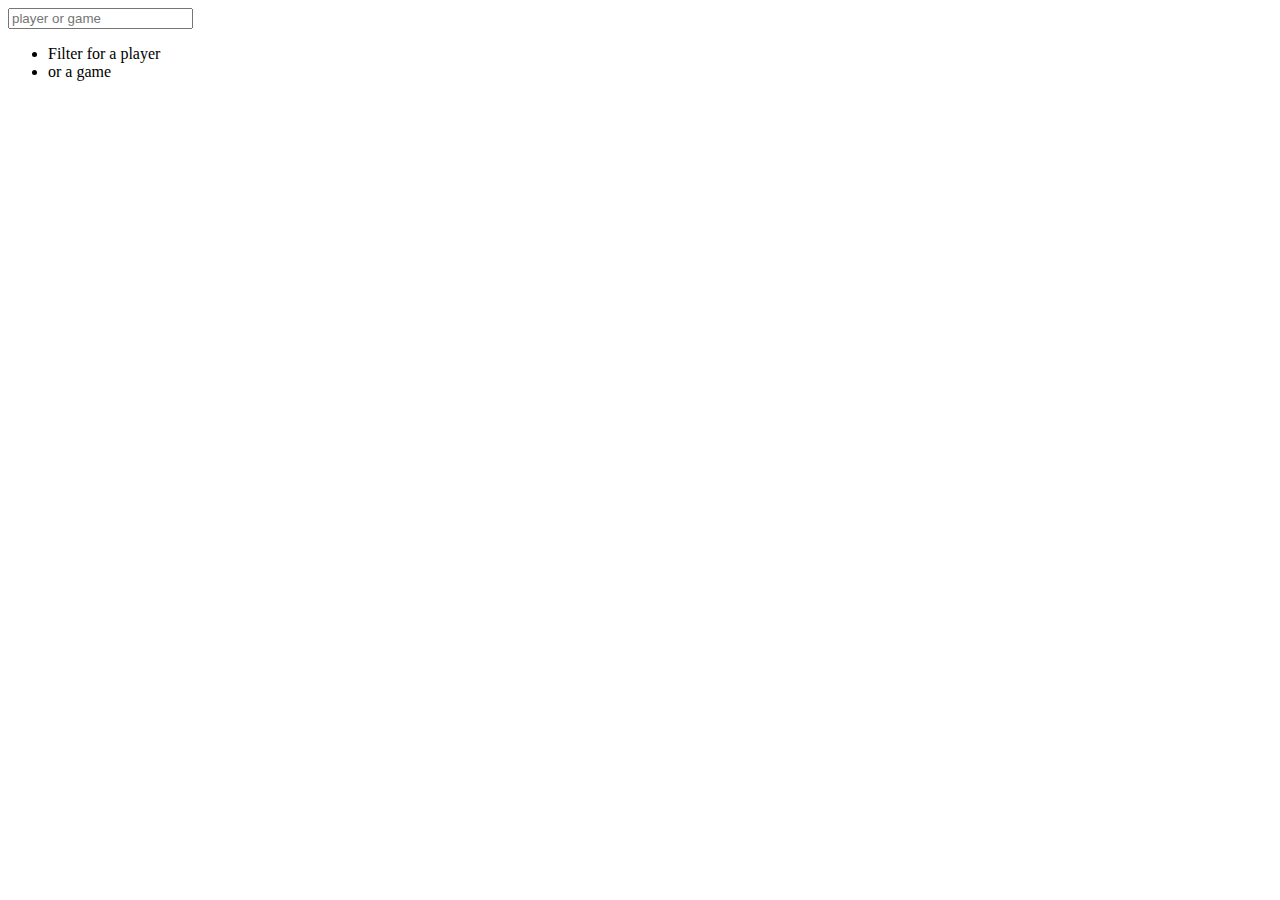
==== index.html @ 07617d78 "add structure" ====
<!DOCTYPE html>
<html lang="en">

<head>
    <meta charset="UTF-8">
    <meta name="viewport" content="width=device-width, initial-scale=1.0">
    <title>search box</title>
</head>

<body>
    <form class="search-form">
        <input type="text" class="search" placeholder="player or game">
        <ul class="suggestions">
            <li>Filter for a player</li>
            <li>or a game</li>
        </ul>
    </form>

<script src="script.js"></script>
</body>

</html>
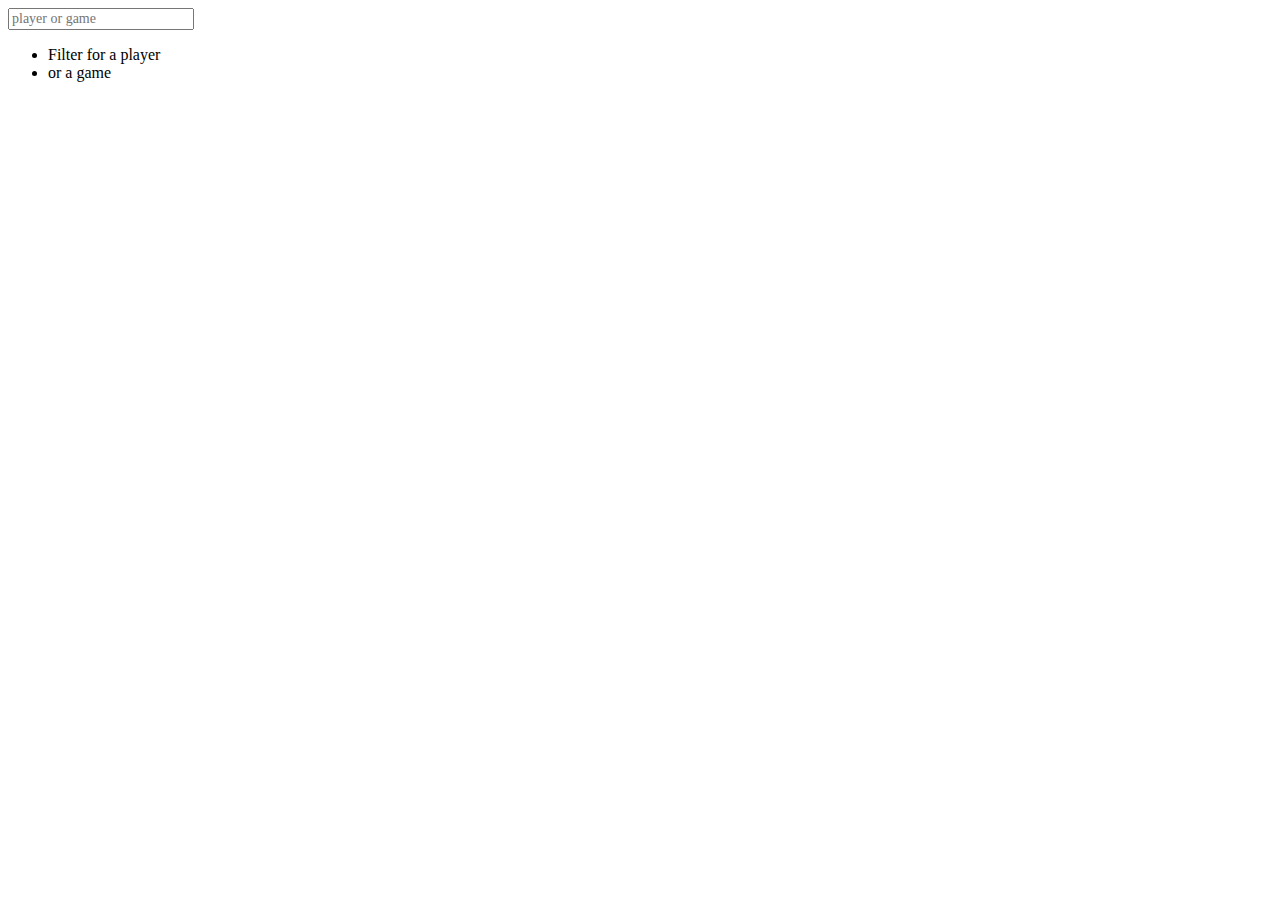
==== commit 4fdea420: "additional scripts" ====
--- a/index.html
+++ b/index.html
@@ -5,6 +5,7 @@
     <meta charset="UTF-8">
     <meta name="viewport" content="width=device-width, initial-scale=1.0">
     <title>search box</title>
+    <link rel="stylesheet" href="style.css"/>
 </head>
 
 <body>
@@ -16,7 +17,15 @@
         </ul>
     </form>
 
+    
+    <!-- <span value="Create Table From JSON" /> -->
+    <!-- <input type="button" onclick="CreateTableFromJSON()" value="Create Table From JSON" /> -->
+    <!-- <span id="CreateTableFromJSON()"></span> -->
+    <p id="showData"></p>
+
 <script src="script.js"></script>
+<script src="script1.js"></script>
+<script src="script2.js"></script>
 </body>
 
 </html>--- a/style.css
+++ b/style.css
@@ -0,0 +1,13 @@
+th, td, p, input, span {
+    font:14px Verdana;
+}
+table, th, td 
+{
+    border: solid 1px #DDD;
+    border-collapse: collapse;
+    padding: 2px 3px;
+    text-align: center;
+}
+th {
+    font-weight:bold;
+}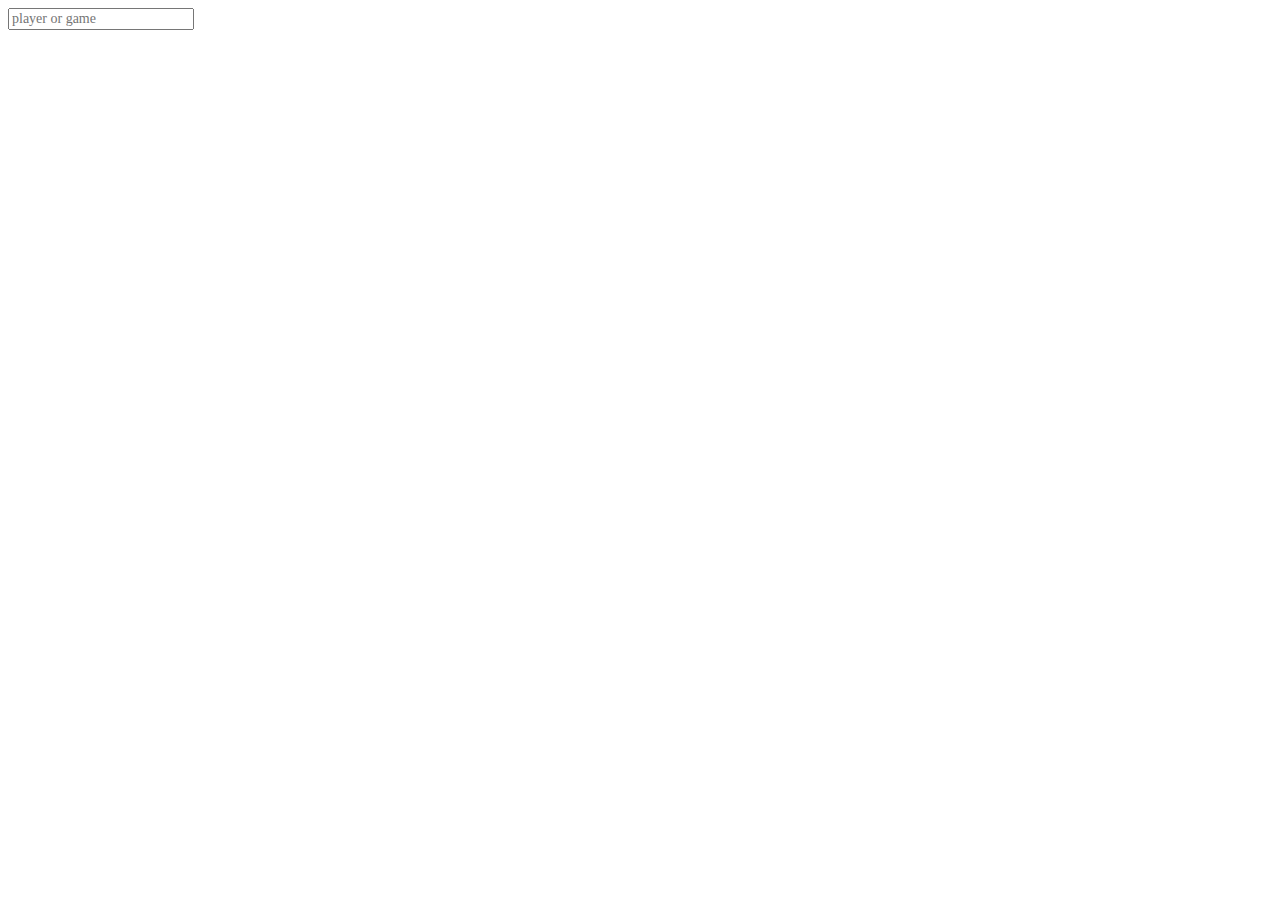
==== commit 4a28bad0: "modify" ====
--- a/index.html
+++ b/index.html
@@ -5,27 +5,36 @@
     <meta charset="UTF-8">
     <meta name="viewport" content="width=device-width, initial-scale=1.0">
     <title>search box</title>
-    <link rel="stylesheet" href="style.css"/>
+    <link rel="stylesheet" href="style.css" />
+
+
+
 </head>
 
 <body>
     <form class="search-form">
         <input type="text" class="search" placeholder="player or game">
         <ul class="suggestions">
-            <li>Filter for a player</li>
-            <li>or a game</li>
+            <!-- <li>Filter for a player</li>
+            <li>or a game</li> -->
         </ul>
     </form>
 
-    
+
     <!-- <span value="Create Table From JSON" /> -->
     <!-- <input type="button" onclick="CreateTableFromJSON()" value="Create Table From JSON" /> -->
     <!-- <span id="CreateTableFromJSON()"></span> -->
     <p id="showData"></p>
 
-<script src="script.js"></script>
-<script src="script1.js"></script>
-<script src="script2.js"></script>
+    <script src="./script.js"></script>
+    <!-- <script type="module" src="./script1.js"></script> -->
+    <!-- <script type="module" src="./script2.js"></script> -->
+    <script src="./data.js"></script>
+
+
+
+
+
 </body>
 
 </html>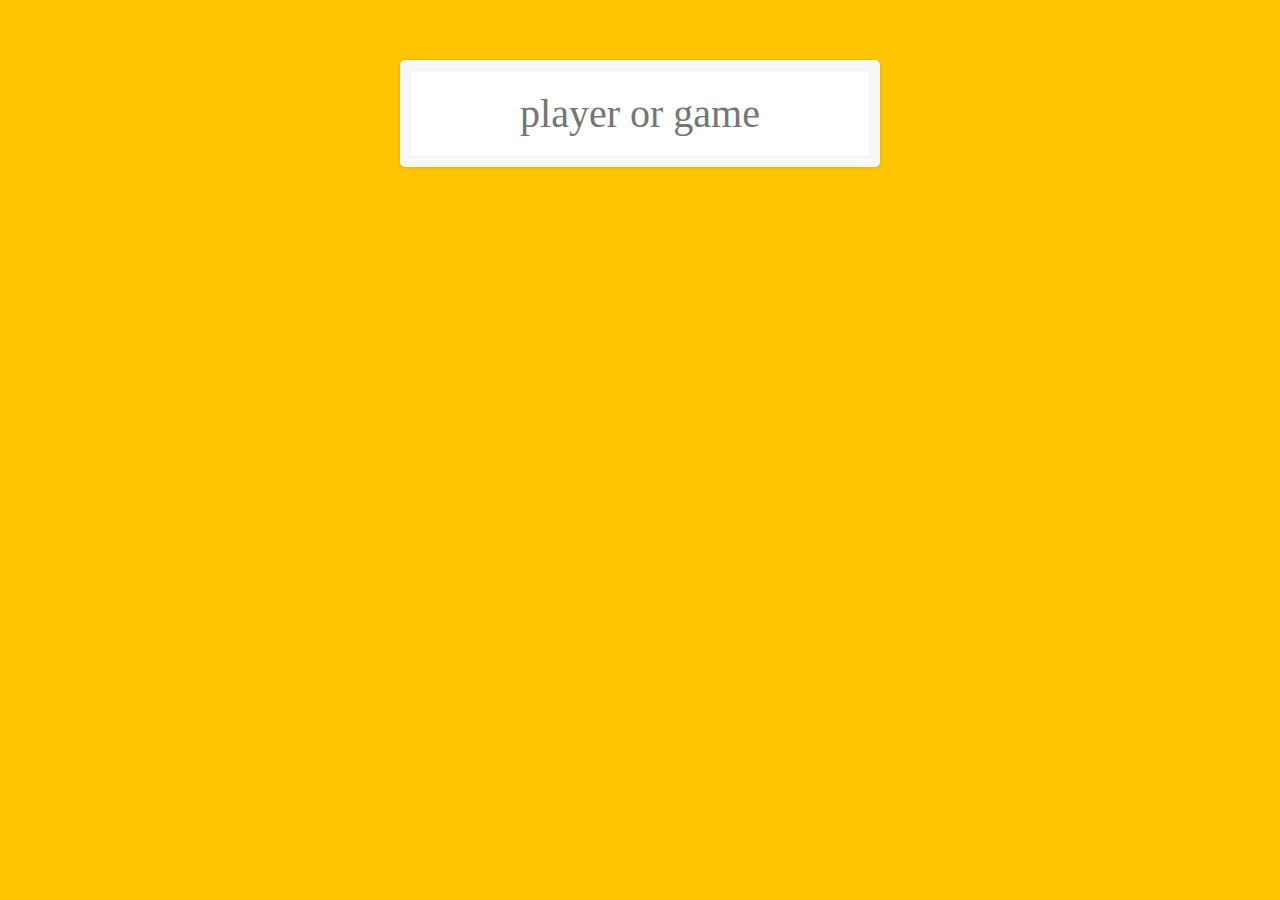
==== commit feed5da2: "modify search function" ====
--- a/index.html
+++ b/index.html
@@ -26,7 +26,7 @@
     <!-- <span id="CreateTableFromJSON()"></span> -->
     <p id="showData"></p>
 
-    <script src="./script.js"></script>
+    <!-- <script src="./script.js"></script> -->
     <!-- <script type="module" src="./script1.js"></script> -->
     <!-- <script type="module" src="./script2.js"></script> -->
     <script src="./data.js"></script>
--- a/style.css
+++ b/style.css
@@ -10,4 +10,79 @@
 }
 th {
     font-weight:bold;
-}+}
+
+html {
+    box-sizing: border-box;
+    background: #ffc600;
+    font-family: 'helvetica neue';
+    font-size: 20px;
+    font-weight: 200;
+  }
+  
+  *, *:before, *:after {
+    box-sizing: inherit;
+  }
+  
+  input {
+    width: 100%;
+    padding: 20px;
+  }
+  
+  .search-form {
+    max-width: 400px;
+    margin: 50px auto;
+  }
+  
+  input.search {
+    margin: 0;
+    text-align: center;
+    outline: 0;
+    border: 10px solid #F7F7F7;
+    width: 120%;
+    left: -10%;
+    position: relative;
+    top: 10px;
+    z-index: 2;
+    border-radius: 5px;
+    font-size: 40px;
+    box-shadow: 0 0 5px rgba(0, 0, 0, 0.12), inset 0 0 2px rgba(0, 0, 0, 0.19);
+  }
+  
+  .suggestions {
+    margin: 0;
+    padding: 0;
+    position: relative;
+    /*perspective: 20px;*/
+  }
+  
+  .suggestions li {
+    background: white;
+    list-style: none;
+    border-bottom: 1px solid #D8D8D8;
+    box-shadow: 0 0 10px rgba(0, 0, 0, 0.14);
+    margin: 0;
+    padding: 20px;
+    transition: background 0.2s;
+    display: flex;
+    justify-content: space-between;
+    text-transform: capitalize;
+  }
+  
+  .suggestions li:nth-child(even) {
+    transform: perspective(100px) rotateX(3deg) translateY(2px) scale(1.001);
+    background: linear-gradient(to bottom,  #ffffff 0%,#EFEFEF 100%);
+  }
+  
+  .suggestions li:nth-child(odd) {
+    transform: perspective(100px) rotateX(-3deg) translateY(3px);
+    background: linear-gradient(to top,  #ffffff 0%,#EFEFEF 100%);
+  }
+  
+  span.population {
+    font-size: 15px;
+  }
+  
+  .hl {
+    background: #ffc600;
+  }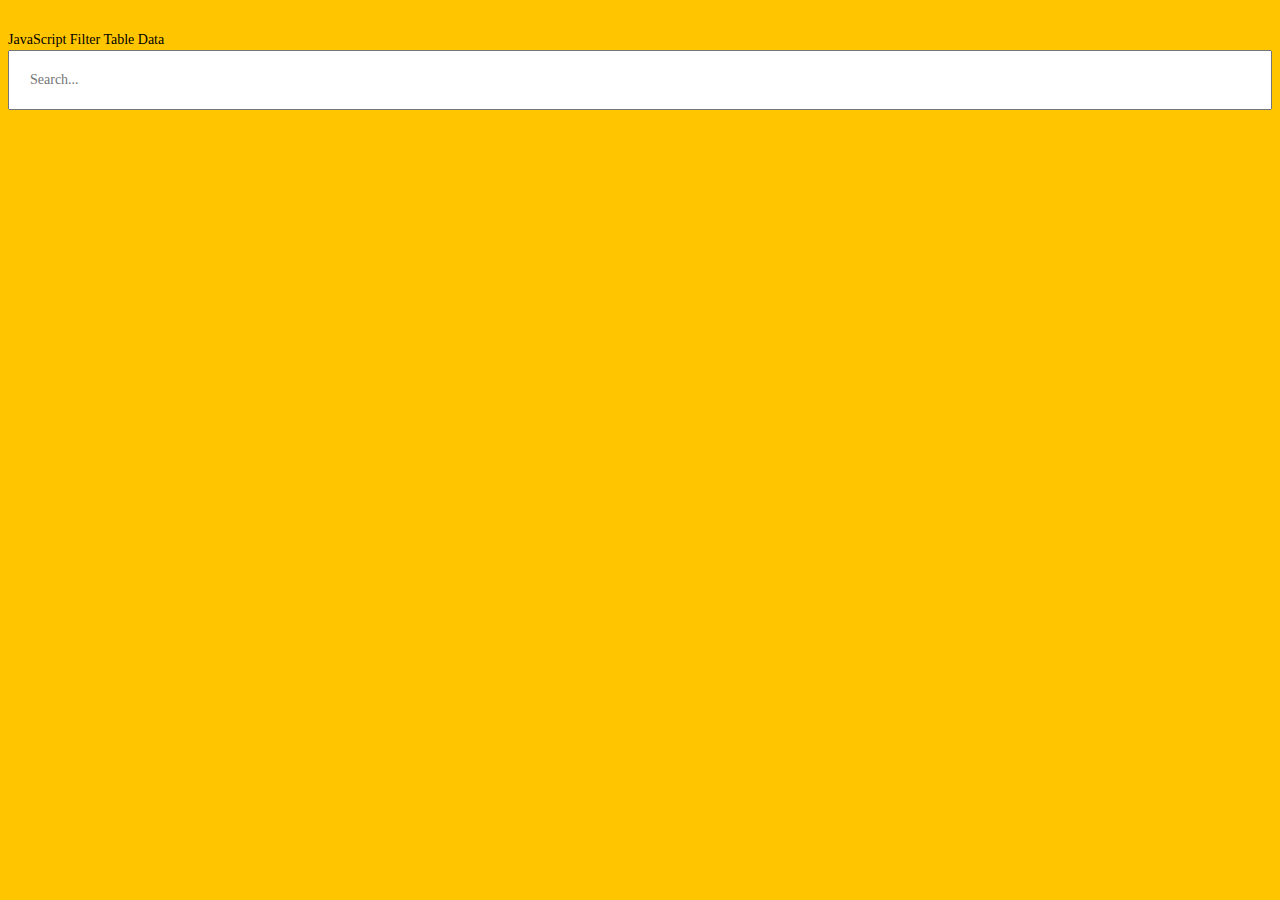
==== commit 1b248c72: "modify" ====
--- a/index.html
+++ b/index.html
@@ -12,24 +12,104 @@
 </head>
 
 <body>
-    <form class="search-form">
+    <!-- <form class="search-form">
         <input type="text" class="search" placeholder="player or game">
         <ul class="suggestions">
             <!-- <li>Filter for a player</li>
             <li>or a game</li> -->
-        </ul>
-    </form>
-
+    <!-- </ul>
+    </form>  -->
+    <!-- <input type="text" id="myInput" onkeyup="searchTable()" placeholder="Search for names.." title="Type in a name"> -->
+    <div class="container">
+        <h3>
+            <span>JavaScript Filter Table Data</span>
+            <input type="search" placeholder="Search..." class="form-control search-input"
+                data-table="customers-list" />
+        </h3>
+        <p id="showData"></p>
+    </div>
+    <!-- <table class="table table-striped mt32 customers-list">
+            <thead>
+                <tr>
+                    <th>Customer ID</th>
+                    <th>Name</th>
+                    <th>Email</th>
+                    <th>Postal Code</th>
+                    <th>Country</th>
+                </tr>
+            </thead>
+            <tbody>
+                <tr>
+                    <td>1</td>
+                    <td>Ana Trujillo</td>
+                    <td>Ana.trujillo@gmail.com</td>
+                    <td>050214</td>
+                    <td>Germany</td>
+                </tr>
+                <tr>
+                    <td>2</td>
+                    <td>Antonio Moreno</td>
+                    <td>antoniomoreno2@gmail.com</td>
+                    <td>12209</td>
+                    <td>Mexico</td>
+                </tr>
+                <tr>
+                    <td>3</td>
+                    <td>Maria Anders</td>
+                    <td>mariaanders@yahoo.com</td>
+                    <td>05021</td>
+                    <td>Germany</td>
+                </tr>
+                <tr>
+                    <td>4</td>
+                    <td>Thomas Hardy</td>
+                    <td>hardythomas.90@gmail.com</td>
+                    <td>WA1 1DP</td>
+                    <td>United Kingdom</td>
+                </tr>
+                <tr>
+                    <td>5</td>
+                    <td>Christina Berglund</td>
+                    <td>christina@outlook.com</td>
+                    <td>S-958 22</td>
+                    <td>Sweden</td>
+                </tr>
+                <tr>
+                    <td>6</td>
+                    <td>Davolio Nancy</td>
+                    <td>nancy.davolio@gmail.com</td>
+                    <td>810025</td>
+                    <td>India</td>
+                </tr>
+                <tr>
+                    <td>7</td>
+                    <td>Fuller Andrew</td>
+                    <td>andrew.10@yahoo.com</td>
+                    <td>W23 458</td>
+                    <td>United State</td>
+                </tr>
+                <tr>
+                    <td>8</td>
+                    <td>Leverling Janet</td>
+                    <td>leverling.j@gmail.com</td>
+                    <td>T5A 0B5</td>
+                    <td>Canada</td>
+                </tr>
+            </tbody>
+        </table>
+    </div> -->
 
     <!-- <span value="Create Table From JSON" /> -->
     <!-- <input type="button" onclick="CreateTableFromJSON()" value="Create Table From JSON" /> -->
     <!-- <span id="CreateTableFromJSON()"></span> -->
-    <p id="showData"></p>
+    <!-- <p id="showData"></p> -->
 
     <!-- <script src="./script.js"></script> -->
     <!-- <script type="module" src="./script1.js"></script> -->
     <!-- <script type="module" src="./script2.js"></script> -->
-    <script src="./data.js"></script>
+    <!-- <script src="./data.js"></script> -->
+    <script src="./data copy.js"></script>
+    <script src="./table.js"></script>
 
 
 
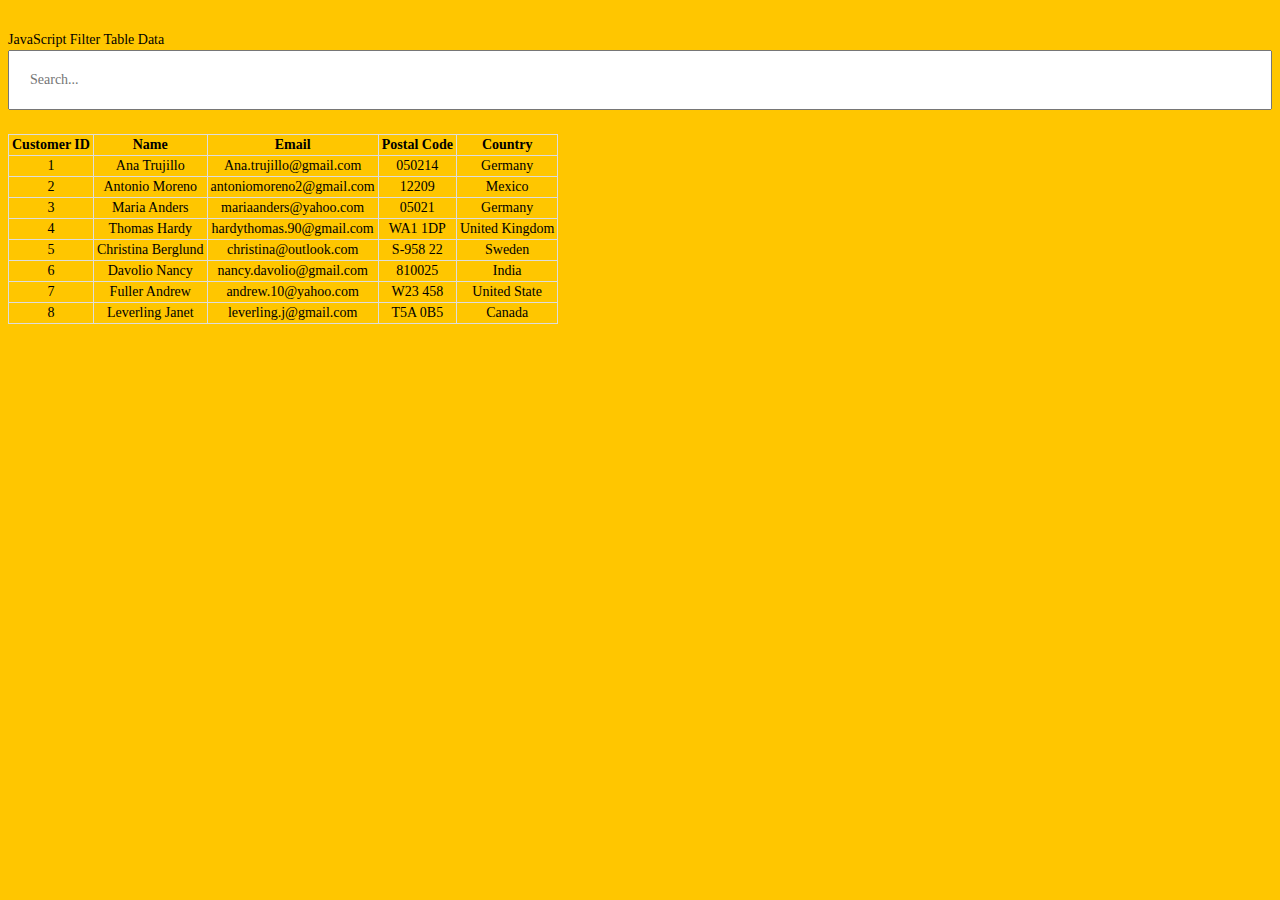
==== commit 9898ad55: "add data" ====
--- a/index.html
+++ b/index.html
@@ -20,15 +20,22 @@
     <!-- </ul>
     </form>  -->
     <!-- <input type="text" id="myInput" onkeyup="searchTable()" placeholder="Search for names.." title="Type in a name"> -->
-    <div class="container">
+    <!-- <div class="container">
         <h3>
             <span>JavaScript Filter Table Data</span>
             <input type="search" placeholder="Search..." class="form-control search-input"
                 data-table="customers-list" />
         </h3>
         <p id="showData"></p>
-    </div>
-    <!-- <table class="table table-striped mt32 customers-list">
+    </div> -->
+    <body class="mt32">
+        <div class="container">
+            <h3>
+                <span>JavaScript Filter Table Data</span>
+                <input type="search" placeholder="Search..." class="form-control search-input" data-table="customers-list"/>
+            </h3>
+    
+    <table class="table table-striped mt32 customers-list">
             <thead>
                 <tr>
                     <th>Customer ID</th>
@@ -96,8 +103,8 @@
                     <td>Canada</td>
                 </tr>
             </tbody>
-        </table>
-    </div> -->
+        </table> 
+    </div> 
 
     <!-- <span value="Create Table From JSON" /> -->
     <!-- <input type="button" onclick="CreateTableFromJSON()" value="Create Table From JSON" /> -->
@@ -108,7 +115,7 @@
     <!-- <script type="module" src="./script1.js"></script> -->
     <!-- <script type="module" src="./script2.js"></script> -->
     <!-- <script src="./data.js"></script> -->
-    <script src="./data copy.js"></script>
+    <!-- <script src="./data copy.js"></script> -->
     <script src="./table.js"></script>
 
 
